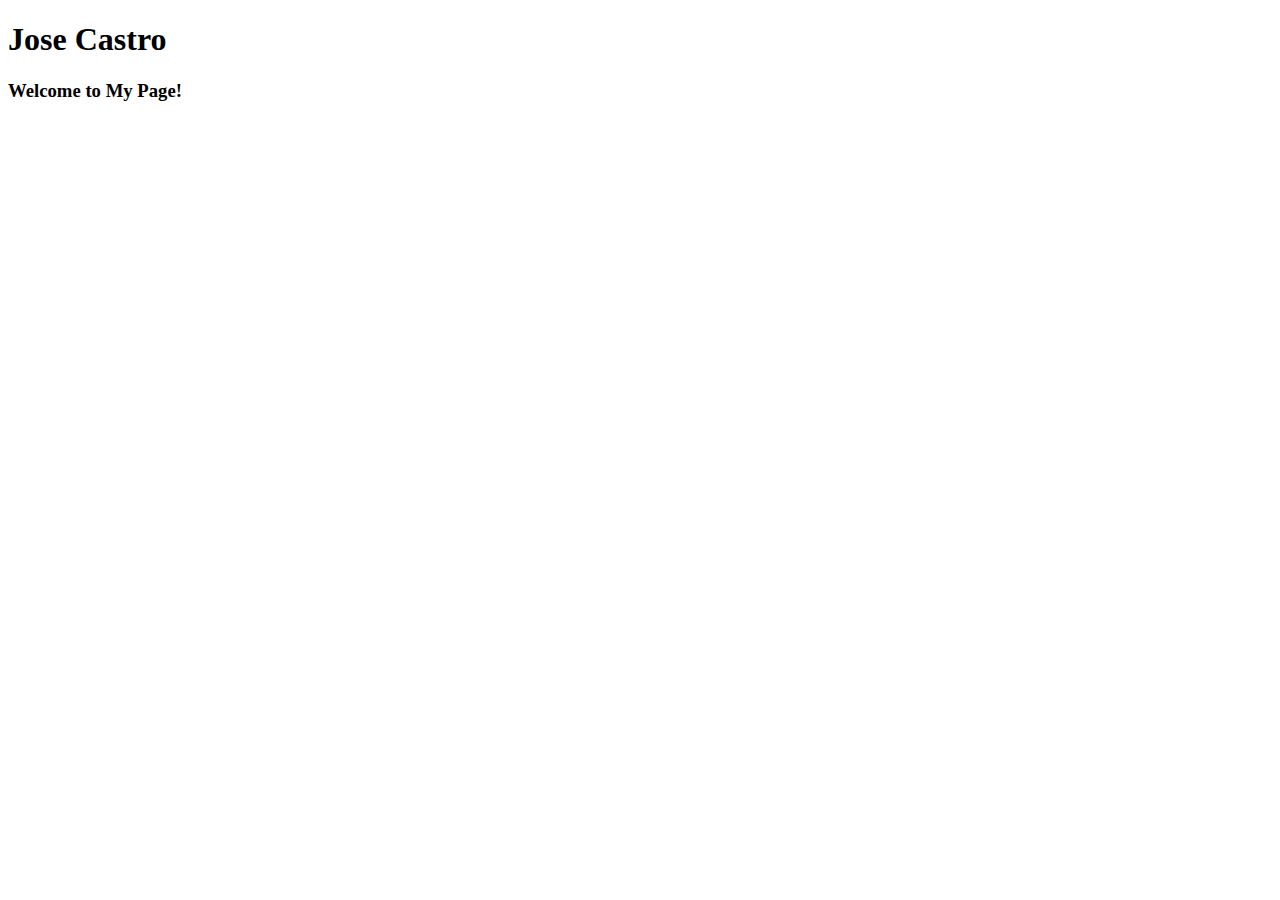
==== index.html @ c06af81f "added a header and background color" ====
<!DOCTYPE html>

<head>
  <meta name="viewport" content="width=device-width, initial-scale=1.0" />
  <meta charset="UTF-8" />

  <title>Home</title>

  <link rel="stylesheet" type="text/css" href="css/index.css" />
</head>

<body>
  <h1>Jose Castro</h1>
  <h3>Welcome to My Page!</h3>
</body>
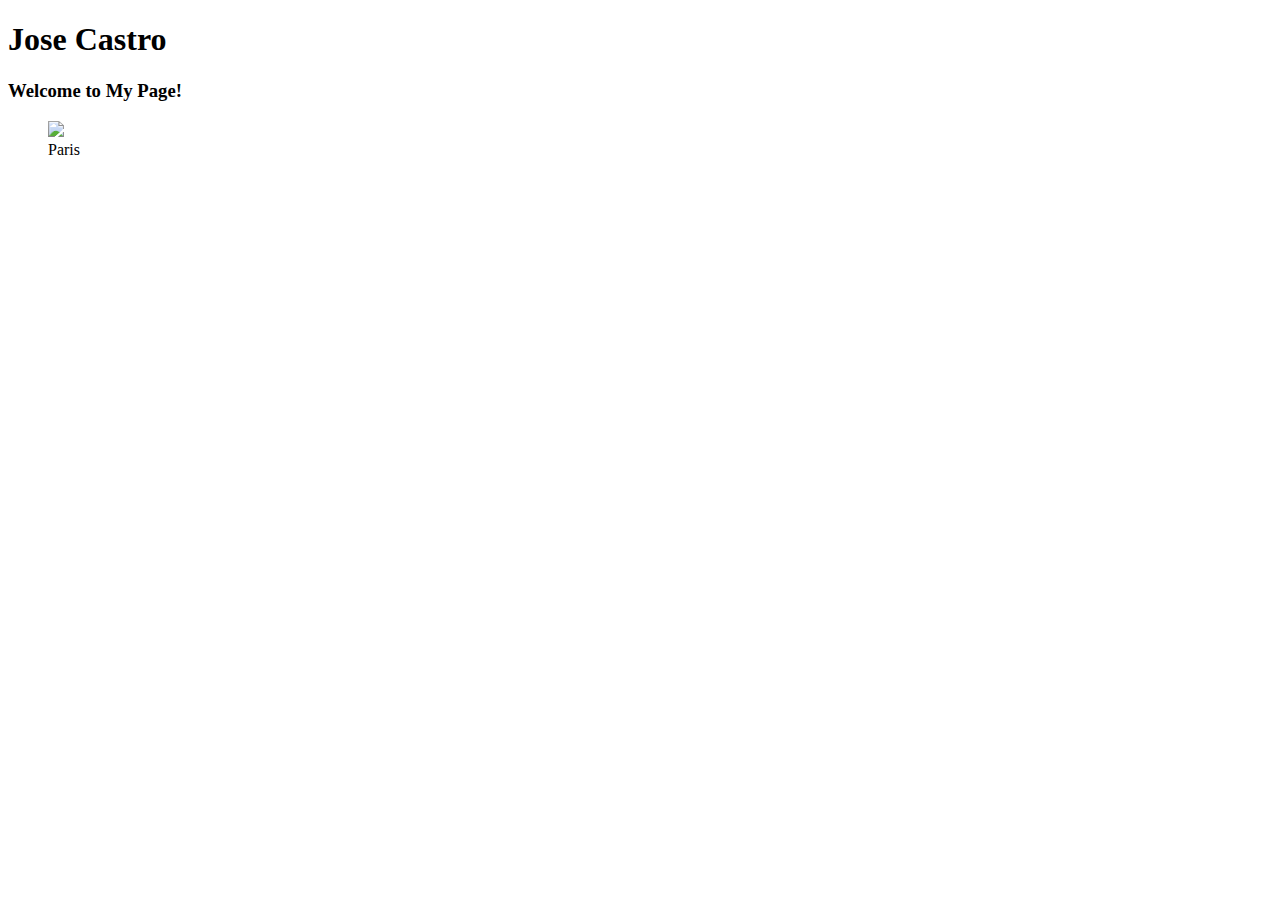
==== commit 81ecf1d9: "added first image with caption" ====
--- a/index.html
+++ b/index.html
@@ -12,4 +12,9 @@
 <body>
   <h1>Jose Castro</h1>
   <h3>Welcome to My Page!</h3>
+
+  <figure>
+    <img src="img/eiffel-tower.jpg" />
+    <figcaption>Paris</figcaption>
+  </figure>
 </body>
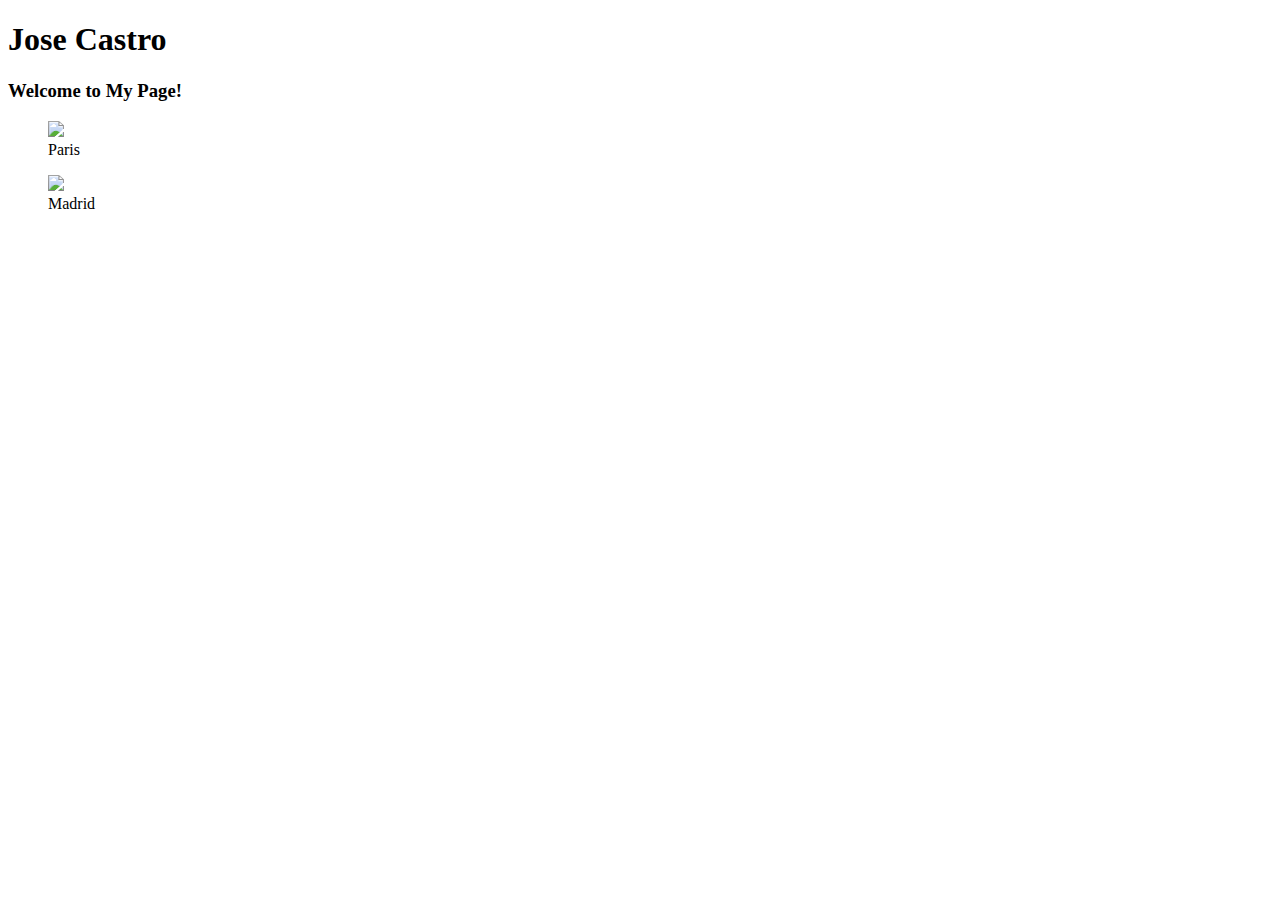
==== commit 0a679785: "added second image with caption" ====
--- a/index.html
+++ b/index.html
@@ -17,4 +17,9 @@
     <img src="img/eiffel-tower.jpg" />
     <figcaption>Paris</figcaption>
   </figure>
+
+  <figure>
+    <img src="img/madrid.jpg" />
+    <figcaption>Madrid</figcaption>
+  </figure>
 </body>
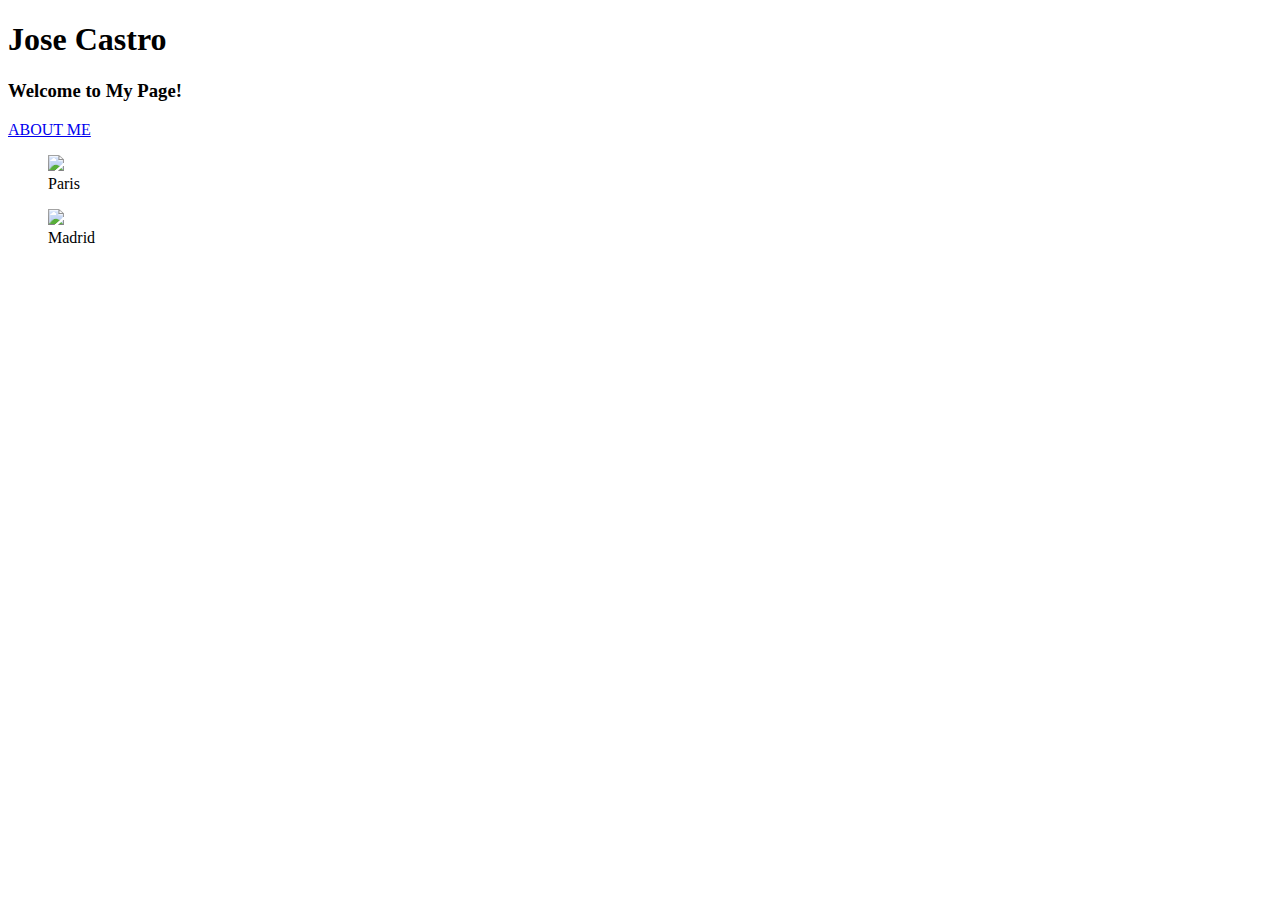
==== commit 1cbc7cb7: "added the aboutme-page link" ====
--- a/index.html
+++ b/index.html
@@ -13,6 +13,10 @@
   <h1>Jose Castro</h1>
   <h3>Welcome to My Page!</h3>
 
+  <div class="link">
+    <a href="aboutme.html">ABOUT ME</a>
+  </div>
+
   <figure>
     <img src="img/eiffel-tower.jpg" />
     <figcaption>Paris</figcaption>
